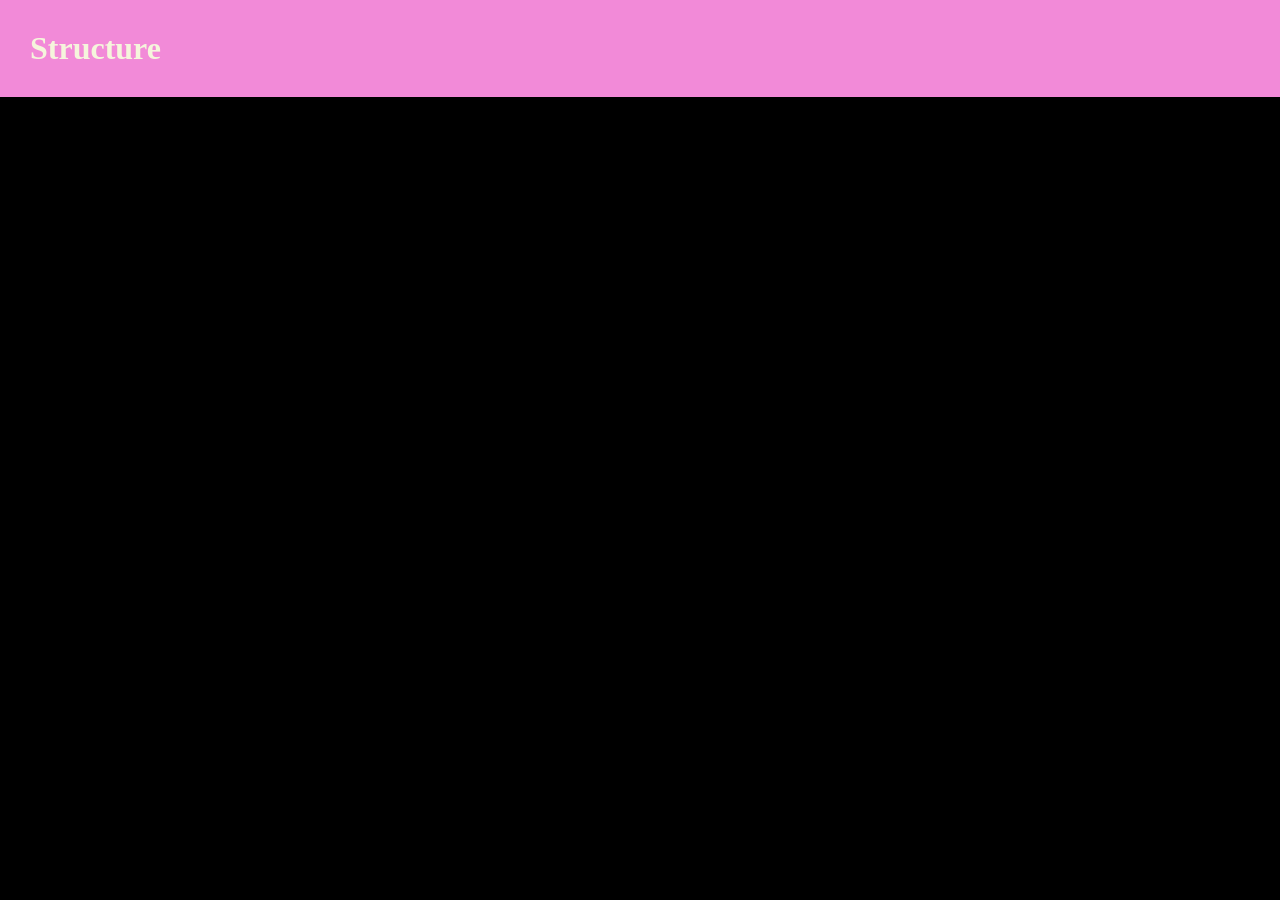
==== uwm.html @ ff417407 "some color and margin work" ====
<!DOCTYPE html>
<html lang="en">
    <head>
<meta charset="utf-8"> 
<title>Structure</title>
<link rel="stylesheet" href="styles.css"> 
    </head>
    <body>
        <header class="site-header">
            <h1 class="page-name">Structure</h1>
            



        </header>
    </body>
    <html>

    </html>
---- styles.css ----
html {
    background-color:black;
}
 body{
margin:0; 
}
.site-header {
    background-color: rgb(242, 138, 216);
    padding: 30px; 
    color:beige; 
    margin-bottom: 20px;
}

.page-name {
    margin: 0; 
}
.nav-link {
    color:pink
}
.main-content {
    color:rgb(32, 177, 255);
    padding: 30px;
    background-color: aqua;
}
.site-footer{ 
margin-top: 20px;
background-color:pink;
padding: 30px; 
}
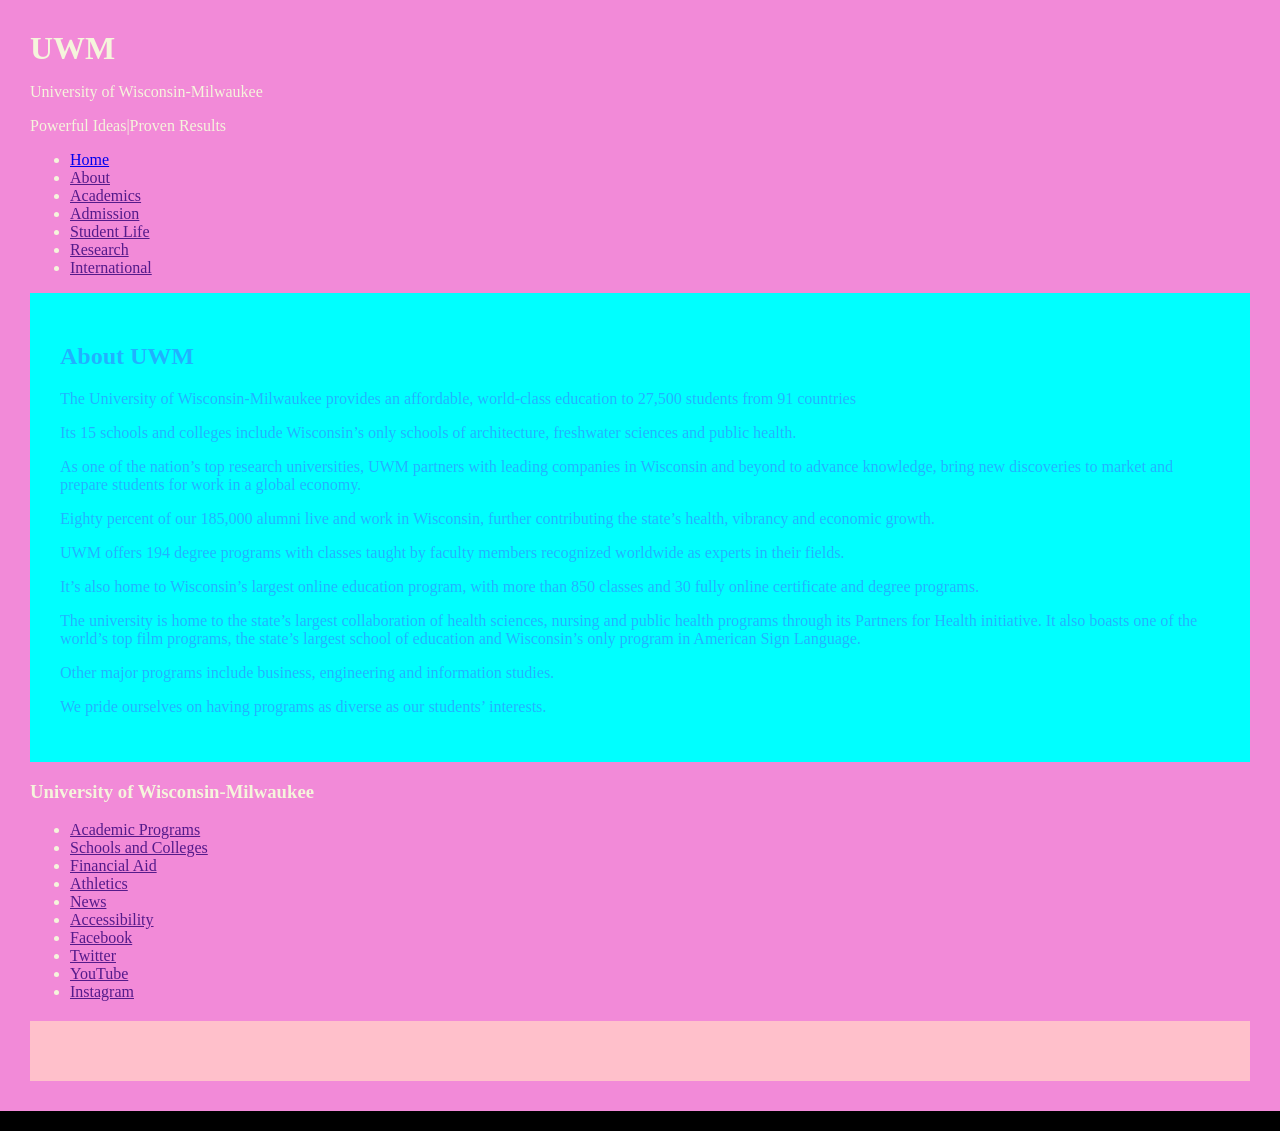
==== commit 7e1c61fb: "added page" ====
--- a/uwm.html
+++ b/uwm.html
@@ -7,13 +7,50 @@
     </head>
     <body>
         <header class="site-header">
-            <h1 class="page-name">Structure</h1>
-            
+            <h1 class="page-name">UWM</h1>
+        <p>University of Wisconsin-Milwaukee</p> 
+<p>Powerful Ideas|Proven Results</p>
+<ul>
+<li><a class="nav-links" href="index.html">Home </a></li>
+<li><a class="nav-links" href="">About</a></li>
+<li><a class="nav-links" href="">Academics</a></li>
+<li><a class="nav-links" href="">Admission</a></li>
+<li><a class="nav-links" href="">Student Life</a></li>
+<li><a class="nav-links" href="">Research</a></li>
+<li><a class="nav-links" href="">International</a></li>
+</ul>
+<header>
+    <main class="main-content">
+<h2>About UWM</h2>
 
+<p>The University of Wisconsin-Milwaukee provides an affordable, world-class education to 27,500 students from 91 countries</p>
+ <p>Its 15 schools and colleges include Wisconsin’s only schools of architecture, freshwater sciences and public health.</p> 
+  <p>As one of the nation’s top research universities, UWM partners with leading companies in Wisconsin and beyond to advance knowledge, bring new discoveries to market and prepare students for work in a global economy.</p> 
+  <p>Eighty percent of our 185,000 alumni live and work in Wisconsin, further contributing the state’s health, vibrancy and economic growth.</p>
 
+<p>UWM offers 194 degree programs with classes taught by faculty members recognized worldwide as experts in their fields.</p>
+<p> It’s also home to Wisconsin’s largest online education program, with more than 850 classes and 30 fully online certificate and degree programs.</p>
+<p>The university is home to the state’s largest collaboration of health sciences, nursing and public health programs through its Partners for Health initiative. It also boasts one of the world’s top film programs, the state’s largest school of education and Wisconsin’s only program in American Sign Language.</p>
+<p>Other major programs include business, engineering and information studies.</p> 
+<p>We pride ourselves on having programs as diverse as our students’ interests.</p>
+</main>
 
-        </header>
-    </body>
+<h3>University of Wisconsin-Milwaukee</h3>
+<ul>
+ <li><a class="nav-links" href="">Academic Programs</a></li>
+<li><a class="nav-links" href="">Schools and Colleges</a></li>
+<li><a class="nav-links" href="">Financial Aid</a></li>
+<li><a class="nav-links" href="">Athletics</a></li>
+<li><a class="nav-links" href="">News</a></li>
+<li><a class="nav-links" href="">Accessibility</a></li>
+<li><a class="nav-links" href="">Facebook</a></li>
+<li><a class="nav-links" href="">Twitter</a></li>
+<li><a class="nav-links" href="">YouTube</a></li>
+<li><a class="nav-links" href="">Instagram</a></li>
+</ul>
+<footer class="site-footer">
+   </header>   
+</body>
     <html>
 
     </html>
